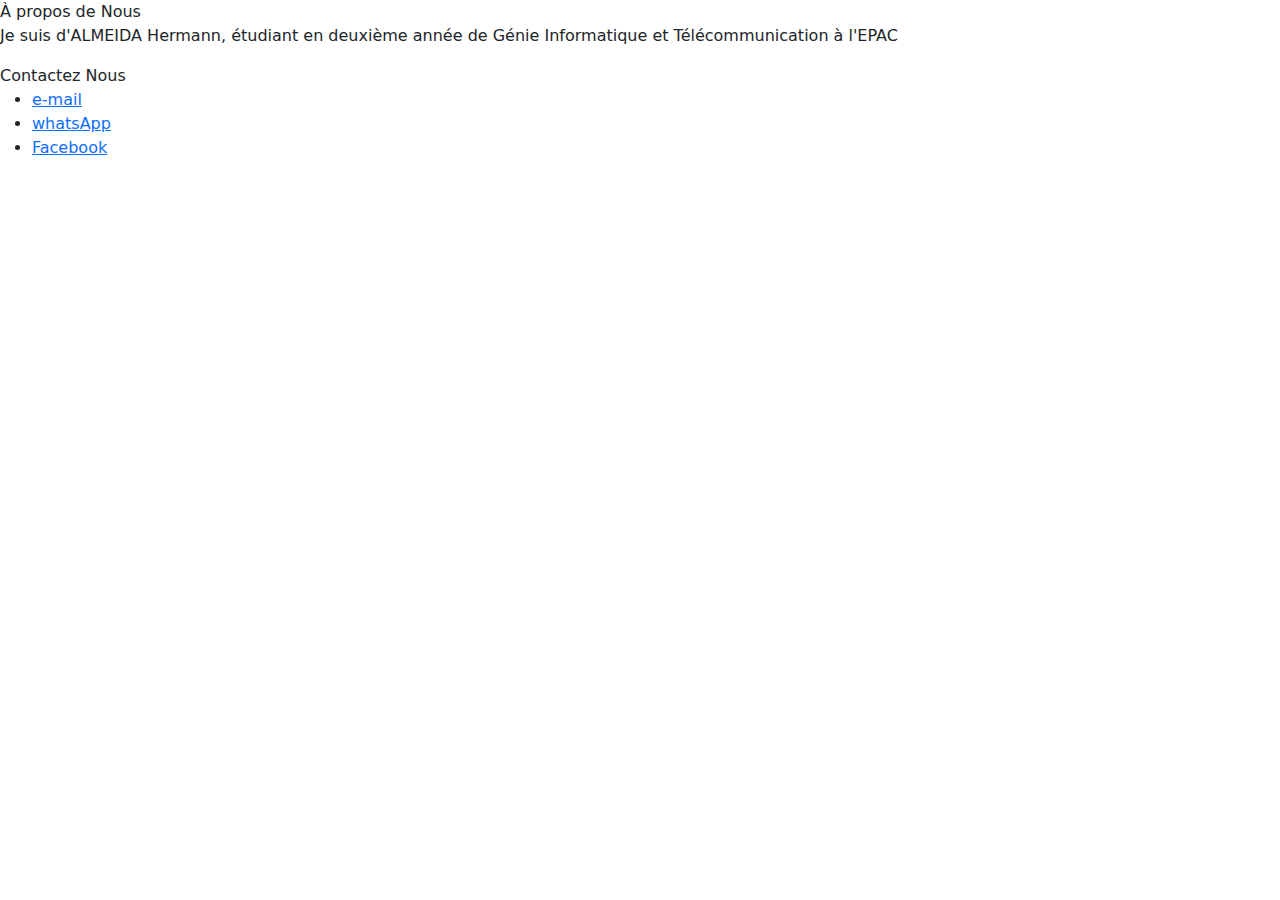
==== index.html @ 7d02f6b3 "Update index.html" ====
<!DOCTYPE html>
<html lang="fr">
	<head>
		<title>Accueil\Travail de Hermann d'ALMEIDA</title>
		<meta charset="utf-8"/>
		<meta name="viewport" content="width=device-width, initial-scale=1.0" />
		<link href="bootstrap.min.css" rel="stylesheet" type="text/css">
		<link href="bootstrap-icons.css" rel="stylesheet" type="text/css">
		<link href="css/styles.css" rel="stylesheet" type="text/css">
	</head>
	<body>
		<header>
			
		</header>
		
		<footer >
			<div id="aboutUs">
				<div id="titre_about">À propos de Nous</div>
				<p class="text_about">Je suis d'ALMEIDA Hermann, étudiant en deuxième année de Génie Informatique et Télécommunication à l'EPAC</p>
			</div>
			<div id="ContactUs">
				<div id="titre_contact">Contactez Nous</div>
				<ul>
					<li class="li_contact"><a class="a_contact" id="gmail" href="mailto:adreanodalmeida@gmail.com">e-mail</a></li>
					<li class="li_contact"><a class="a_contact" id="whatsapp" href="">whatsApp</a></li>
					<li class="li_contact"><a class="a_contact" id="facebook" href="https://facebook.com/hermann.dealmeida.3">Facebook</a></li>
				</ul>
			</div>
		</footer>
		<script src="bootstrap.bundle.js"></script>
		<script src="javaScript/script.js"></script>
	</body>
</html>
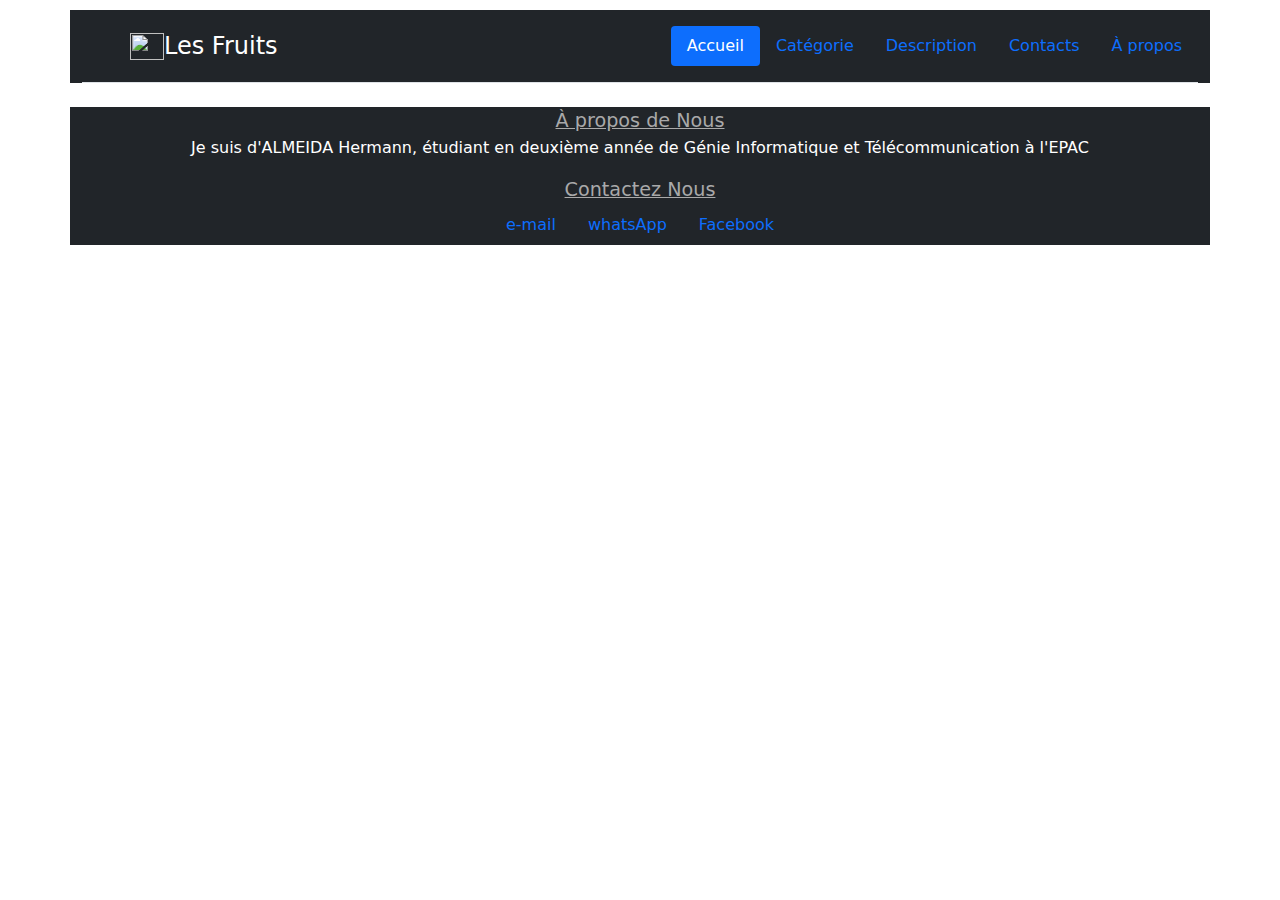
==== commit 296d7781: "Update index.html" ====
--- a/index.html
+++ b/index.html
@@ -9,24 +9,44 @@
 		<link href="css/styles.css" rel="stylesheet" type="text/css">
 	</head>
 	<body>
-		<header>
-			
-		</header>
+		<div class="container bg-dark text-white">
+			<header class="d-flex flex-wrap justify-content-center py-3 mb-4 border-bottom">
+				<a href="/" class="d-flex align-items-center mb-3 mb-md-0 me-md-auto text-white text-decoration-none">
+					<svg class="bi me-2" width="40" height="32"><img src="Images/images.jpeg" width="34" height="27"></svg>
+					<span class="fs-4">Les Fruits</span>
+				</a>
+				<ul class="nav nav-pills">
+					<li class="nav-item"><a href="index.html" class="nav-link active" aria-current="page">Accueil</a></li>
+					<li class="nav-item"><a href="categorie.html" class="nav-link">Catégorie</a></li>
+					<li class="nav-item"><a href="description.html" class="nav-link">Description</a></li>
+					<li class="nav-item"><a href="#contactUs" class="nav-link">Contacts</a></li>
+					<li class="nav-item"><a href="#aboutUs" class="nav-link">À propos</a></li>
+				</ul>
+			</header>
+		</div>
+		<div class="b-example-divider"></div>
 		
-		<footer >
-			<div id="aboutUs">
-				<div id="titre_about">À propos de Nous</div>
-				<p class="text_about">Je suis d'ALMEIDA Hermann, étudiant en deuxième année de Génie Informatique et Télécommunication à l'EPAC</p>
-			</div>
-			<div id="ContactUs">
-				<div id="titre_contact">Contactez Nous</div>
-				<ul>
-					<li class="li_contact"><a class="a_contact" id="gmail" href="mailto:adreanodalmeida@gmail.com">e-mail</a></li>
-					<li class="li_contact"><a class="a_contact" id="whatsapp" href="">whatsApp</a></li>
-					<li class="li_contact"><a class="a_contact" id="facebook" href="https://facebook.com/hermann.dealmeida.3">Facebook</a></li>
-				</ul>
-			</div>
-		</footer>
+		<main>
+
+		</main>
+
+		<footer class="container bg-dark text-white text-center">
+				<div id="aboutUs">
+					<div id="titre_about" class="text-decoration-underline">À propos de Nous</div>
+					<p class="text_about">Je suis d'ALMEIDA Hermann, étudiant en deuxième année de Génie Informatique et Télécommunication à l'EPAC</p>
+				</div>
+				<div id="contactUs">
+					<div id="titre_contact" class="text-decoration-underline">Contactez Nous</div>
+					<div class="d-flex flex-wrap justify-content-around mb-3 me-md-auto text-decoration-none">
+						<ul class="nav nav-pills">
+							<li class="nav-item"><a href="mailto:adreanodalmeida@gmail.com" class="nav-link">e-mail</a></li>
+							<li class="nav-item"><a href="https://wa.me/22966220208" class="nav-link">whatsApp</a></li>
+							<li class="nav-item"><a href="https://www.facebook.com/hermann.dealmeida.3" class="nav-link">Facebook</a></li>
+						</ul>
+					</div>
+				</div>
+			</footer>
+
 		<script src="bootstrap.bundle.js"></script>
 		<script src="javaScript/script.js"></script>
 	</body>
--- a/css/styles.css
+++ b/css/styles.css
@@ -0,0 +1,13 @@
+/*body{
+    background: url(Images/images5.jpg) fixed no-repeat;
+}*/
+header{
+    margin-top: 10px;
+}
+.nav-link:hover{
+    color: blueviolet;
+}
+#titre_about, #titre_contact{
+    font-size: larger;
+    color: darkgrey;
+}
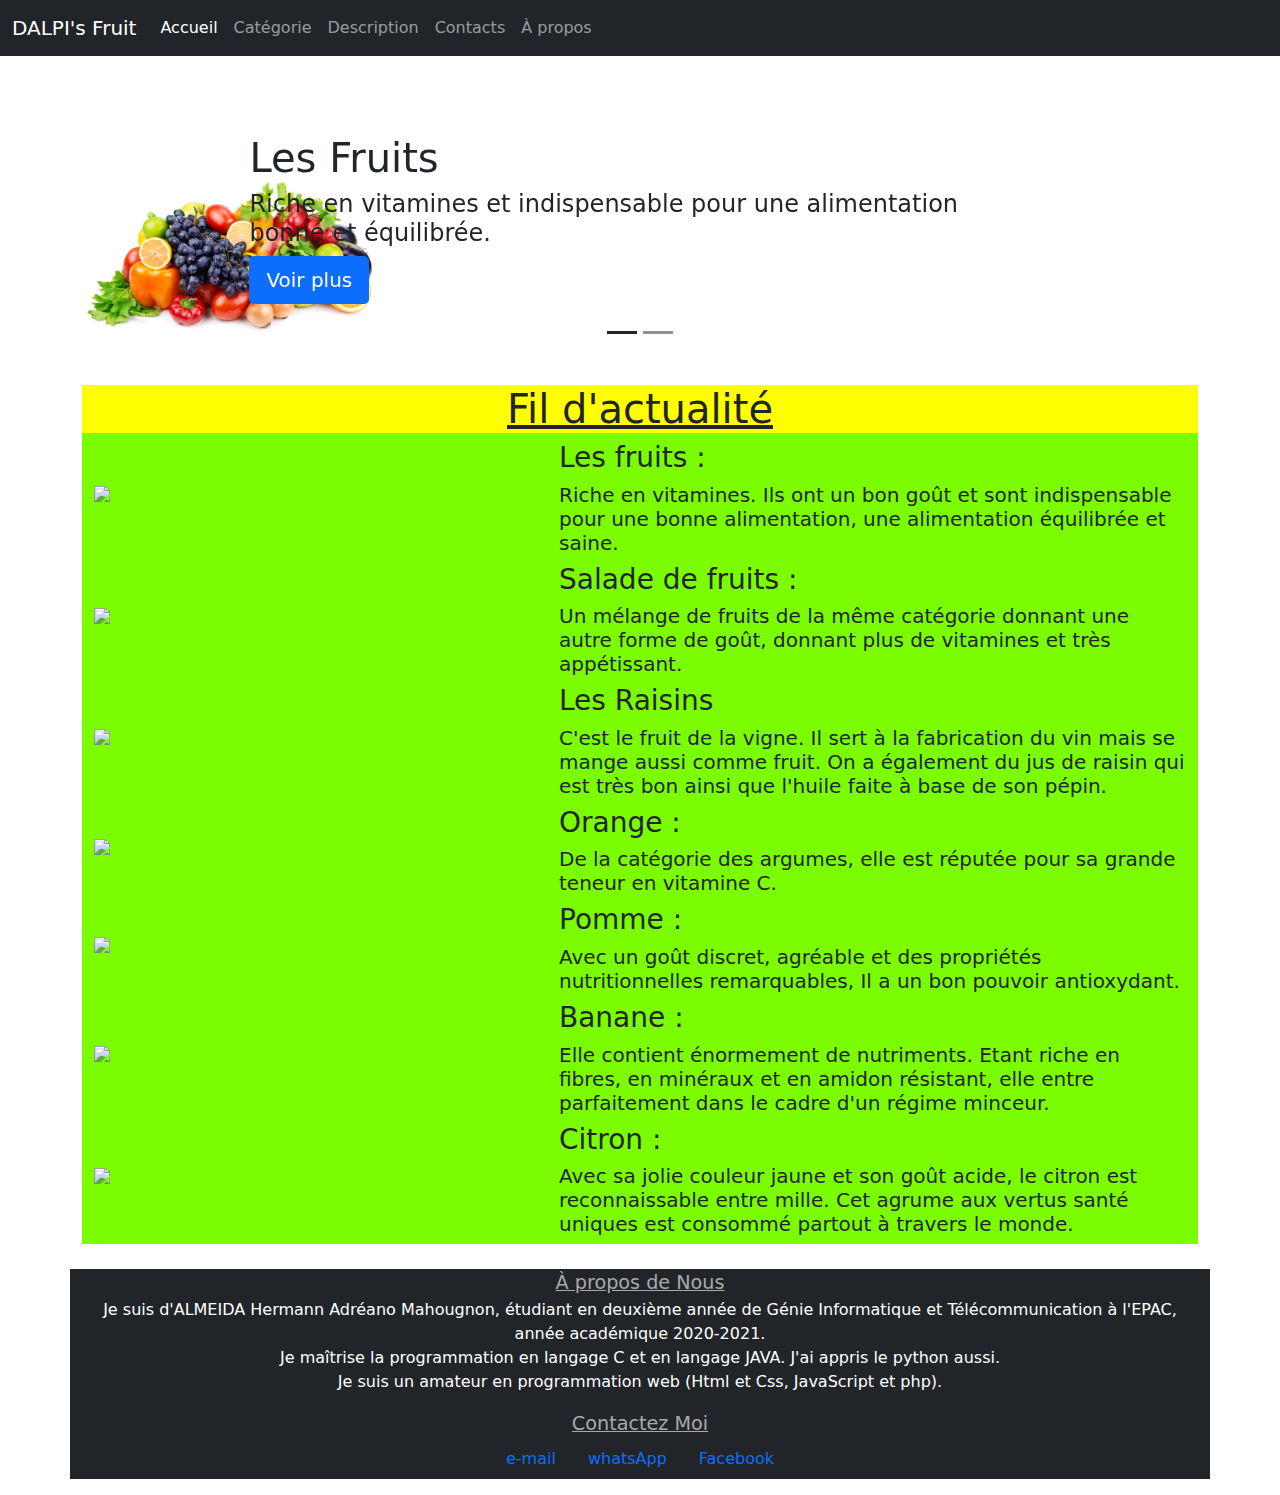
==== commit 65988b45: "ch_footer_and_del_js" ====
--- a/index.html
+++ b/index.html
@@ -4,50 +4,150 @@
 		<title>Accueil\Travail de Hermann d'ALMEIDA</title>
 		<meta charset="utf-8"/>
 		<meta name="viewport" content="width=device-width, initial-scale=1.0" />
-		<link href="bootstrap.min.css" rel="stylesheet" type="text/css">
-		<link href="bootstrap-icons.css" rel="stylesheet" type="text/css">
+		<link href="Framework/bootstrap.min.css" rel="stylesheet" type="text/css">
+		<link href="Framework/bootstrap-icons.css" rel="stylesheet" type="text/css">
 		<link href="css/styles.css" rel="stylesheet" type="text/css">
 	</head>
 	<body>
-		<div class="container bg-dark text-white">
-			<header class="d-flex flex-wrap justify-content-center py-3 mb-4 border-bottom">
-				<a href="/" class="d-flex align-items-center mb-3 mb-md-0 me-md-auto text-white text-decoration-none">
-					<svg class="bi me-2" width="40" height="32"><img src="Images/images.jpeg" width="34" height="27"></svg>
-					<span class="fs-4">Les Fruits</span>
-				</a>
-				<ul class="nav nav-pills">
-					<li class="nav-item"><a href="index.html" class="nav-link active" aria-current="page">Accueil</a></li>
-					<li class="nav-item"><a href="categorie.html" class="nav-link">Catégorie</a></li>
-					<li class="nav-item"><a href="description.html" class="nav-link">Description</a></li>
-					<li class="nav-item"><a href="#contactUs" class="nav-link">Contacts</a></li>
-					<li class="nav-item"><a href="#aboutUs" class="nav-link">À propos</a></li>
-				</ul>
-			</header>
-		</div>
+
+		<!--En tête-->
+		<header>
+			<nav class="navbar navbar-expand-md navbar-dark fixed-top bg-dark">
+				<div class="container-fluid">
+					<a class="navbar-brand text-white text-decoration-none" href="/">DALPI's Fruit</a>
+					<button class="navbar-toggler" type="button" data-bs-toggle="collapse" data-bs-target="#navbarCollapse" aria-controls="navbarCollapse" aria-expanded="false" aria-label="Toggle navigation">
+				  		<span class="navbar-toggler-icon"></span>
+					</button>
+					<div class="collapse navbar-collapse" id="navbarCollapse">
+						<ul class=" navbar-nav me-auto mb-2 mb-md-0">
+							<li class="nav-item"><a href="index.html" class="nav-link active" aria-current="page">Accueil</a></li>
+							<li class="nav-item"><a href="categorie.html" class="nav-link">Catégorie</a></li>
+							<li class="nav-item"><a href="description.html" class="nav-link">Description</a></li>
+							<li class="nav-item"><a href="#contactUs" class="nav-link">Contacts</a></li>
+							<li class="nav-item"><a href="#aboutUs" class="nav-link">À propos</a></li>
+						</ul>
+					</div>
+			  	</div>
+			</nav>
+		</header>
+
 		<div class="b-example-divider"></div>
-		
-		<main>
 
+		<!--Corps de la page-->
+		<main class="container">
+
+			<!--Le diaporama-->
+			<div id="myCarousel" class="carousel slide" data-bs-ride="carousel">
+				<div class="carousel-indicators">
+					<button type="button" data-bs-target="#myCarousel" data-bs-slide-to="0" class="active bg-dark" aria-current="true" aria-label="Slide 1"></button>
+					<button type="button" data-bs-target="#myCarousel" data-bs-slide-to="1" aria-label="Slide 2" class="bg-dark"></button>
+				</div>
+				<div class="carousel-inner">
+					<div class="carousel-item active">
+						<svg class="bd-placeholder-img" width="100%" height="100%" aria-hidden="true" preserveAspectRatio="xMidYMid slice" focusable="false"><img src="Images/carousel1.jpg" height="200px"/></svg>
+			
+						<div class="container">
+							<div class="carousel-caption text-start text-dark">
+								<h1>Les Fruits</h1>
+								<h4>Riche en vitamines et indispensable pour une alimentation bonne et équilibrée.</h4>
+								<p><a class="btn btn-lg btn-primary" href="description.html">Voir plus</a></p>
+							</div>
+						</div>
+					</div>
+					<div class="carousel-item">
+						<svg class="bd-placeholder-img" width="100%" height="100%" aria-hidden="true" preserveAspectRatio="xMidYMid slice" focusable="false"><img src="Images/carousel2.jpg" height="200px" class="index_carousel_img"/></svg>
+			
+						<div class="container">
+							<div class="carousel-caption text-end text-dark">
+								<h1>Salade de Fruits</h1>
+								<h4>Mélange de plusieurs fruits de même catégorie.</h4>
+								<p><a class="btn btn-lg btn-primary" href="categorie.html">Catégorie de Fruits</a></p>
+							</div>
+						</div>
+					</div>
+				</div>
+			</div>
+
+			<!--Le reste-->
+			<div id="exemple_de_fruit">
+				<h1 class="text-center text-decoration-underline" id="fil-actualite">Fil d'actualité</h1>
+				<div id="exempleFruit" class="container">
+					<div id="exemple" class="row d-flex flex-direction-row justify-content-between align-items-center">
+						<p class="col-3"><img src="Images/lesfruits_actu.jpeg"/></p>
+						<div class="exemple col-7">
+							<h3>Les fruits : </h3>
+							<h5>Riche en vitamines. Ils ont un bon goût et sont indispensable pour une bonne alimentation, une alimentation équilibrée et saine.</h5>
+						</div>
+					</div>
+					<div id="exemple" class="row d-flex flex-direction-row justify-content-between align-items-center">
+						<p class="col-3"><img src="Images/salade_actu.jpeg"/></p>
+						<div class="exemple col-7">
+							<h3>Salade de fruits : </h3>
+							<h5>Un mélange de fruits de la même catégorie donnant une autre forme de goût, donnant plus de vitamines et très appétissant.</h5>
+						</div>
+					</div>
+					<div id="exemple" class="row d-flex flex-direction-row justify-content-between align-items-center">
+						<p class="col-3"><img src="Images/raisin_actu.jpg"/></p>
+						<div class="exemple col-7">
+							<h3>Les Raisins</h3>
+							<h5>C'est le fruit de la vigne. Il sert à la fabrication du vin mais se mange aussi comme fruit. On a également du jus de raisin qui est très bon ainsi que l'huile faite à base de son pépin.</h5>
+						</div>
+					</div>
+					<div id="exemple" class="row d-flex flex-direction-row justify-content-between align-items-center">
+						<p class="col-3"><img src="Images/orange_actu.jpeg"/></p>
+						<div class="exemple col-7">
+							<h3>Orange : </h3>
+							<h5>De la catégorie des argumes, elle est réputée pour sa grande teneur en vitamine C.</h5>
+						</div>
+					</div>
+					<div id="exemple" class="row d-flex flex-direction-row justify-content-between align-items-center">
+						<p class="col-3"><img src="Images/pomme_actu.jpg"/></p>
+						<div class="exemple col-7">
+							<h3>Pomme : </h3>
+							<h5>Avec un goût discret, agréable et des propriétés nutritionnelles remarquables, Il a un bon pouvoir antioxydant.</h5>
+						</div>
+					</div>
+					<div id="exemple" class="row d-flex flex-direction-row justify-content-between align-items-center">
+						<p class="col-3"><img src="Images/banane_actu.jpg"/></p>
+						<div class="exemple col-7">
+							<h3>Banane : </h3>
+							<h5>Elle contient énormement de nutriments. Etant riche en fibres, en minéraux et en amidon résistant, elle entre parfaitement dans le cadre d'un régime minceur.</h5>
+						</div>
+					</div>
+					<div id="exemple" class="row d-flex flex-direction-row justify-content-between align-items-center">
+						<p class="col-3"><img src="Images/citron_actu.jpg"/></p>
+						<div class="exemple col-7">
+							<h3>Citron : </h3>
+							<h5>Avec sa jolie couleur jaune et son goût acide, le citron est reconnaissable entre mille. Cet agrume aux vertus santé uniques est consommé partout à travers le monde.</h5>
+						</div>
+					</div>
+				</div>
+			</div>
+			
 		</main>
 
+		<!--Pieds de page-->
 		<footer class="container bg-dark text-white text-center">
-				<div id="aboutUs">
-					<div id="titre_about" class="text-decoration-underline">À propos de Nous</div>
-					<p class="text_about">Je suis d'ALMEIDA Hermann, étudiant en deuxième année de Génie Informatique et Télécommunication à l'EPAC</p>
+			<div id="aboutUs">
+				<div id="titre_about" class="text-decoration-underline">À propos de Nous</div>
+				<p class="text_about">
+					Je suis d'ALMEIDA Hermann Adréano Mahougnon, étudiant en deuxième année de Génie Informatique et Télécommunication à l'EPAC, année académique 2020-2021.<br/>
+					Je maîtrise la programmation en langage C et en langage JAVA. J'ai appris le python aussi.<br/>
+					Je suis un amateur en programmation web (Html et Css, JavaScript et php).
+				</p>
+			</div>
+			<div id="contactUs">
+				<div id="titre_contact" class="text-decoration-underline">Contactez Moi</div>
+				<div class="d-flex flex-wrap justify-content-around mb-3 me-md-auto text-decoration-none">
+					<ul class="nav nav-pills">
+						<li class="nav-item"><a href="mailto:adreanodalmeida@gmail.com" class="nav-link">e-mail</a></li>
+						<li class="nav-item"><a href="https://wa.me/22966220208" class="nav-link">whatsApp</a></li>
+						<li class="nav-item"><a href="https://www.facebook.com/hermann.dealmeida.3" class="nav-link">Facebook</a></li>
+					</ul>
 				</div>
-				<div id="contactUs">
-					<div id="titre_contact" class="text-decoration-underline">Contactez Nous</div>
-					<div class="d-flex flex-wrap justify-content-around mb-3 me-md-auto text-decoration-none">
-						<ul class="nav nav-pills">
-							<li class="nav-item"><a href="mailto:adreanodalmeida@gmail.com" class="nav-link">e-mail</a></li>
-							<li class="nav-item"><a href="https://wa.me/22966220208" class="nav-link">whatsApp</a></li>
-							<li class="nav-item"><a href="https://www.facebook.com/hermann.dealmeida.3" class="nav-link">Facebook</a></li>
-						</ul>
-					</div>
-				</div>
-			</footer>
+			</div>
+		</footer>
 
-		<script src="bootstrap.bundle.js"></script>
-		<script src="javaScript/script.js"></script>
+		<script src="Framework/bootstrap.bundle.js"></script>
 	</body>
-</html>
+</html>--- a/css/styles.css
+++ b/css/styles.css
@@ -1,8 +1,16 @@
-/*body{
-    background: url(Images/images5.jpg) fixed no-repeat;
-}*/
 header{
     margin-top: 10px;
+}
+.index_carousel_img{
+    padding-bottom: 05%;
+}
+footer{
+    margin-top: 25px;
+    margin-bottom: 10px;
+}
+#exemple_de_fruit{
+    margin-top: 25px;
+    background-color: lawngreen;
 }
 .nav-link:hover{
     color: blueviolet;
@@ -11,3 +19,88 @@
     font-size: larger;
     color: darkgrey;
 }
+.bd-placeholder-img {
+    font-size: 1.125rem;
+    text-anchor: middle;
+    -webkit-user-select: none;
+    -moz-user-select: none;
+    user-select: none;
+}
+@media (min-width: 768px) {
+    .bd-placeholder-img-lg {
+      font-size: 3.5rem;
+    }
+}
+#fil-actualite{
+    background-color: yellow;
+}
+.exemple{
+    margin-left: 10px;
+}
+#cadre{
+    border: solid grey;
+    border-radius: 0.5rem;
+    margin-left: 0.5rem;
+    margin-top: 0.8rem;
+    color: limegreen;
+    background-color: #ffffff;
+}
+#categorie1{
+    margin-top: 2rem;
+    padding-top: 2rem;
+    padding-bottom: 5rem;
+    border-radius: 0.5rem;
+    background-color: green;
+}
+#categorie2{
+    padding-top: 2rem;
+    padding-bottom: 5rem;
+    border-radius: 0.5rem;
+    background-color: yellow;
+}
+#categorie3{
+    padding-top: 2rem;
+    padding-bottom: 5rem;
+    border-radius: 0.5rem;
+    background-color: darkolivegreen;
+}
+#categorie4{
+    padding-top: 2rem;
+    padding-bottom: 5rem;
+    border-radius: 0.5rem;
+    background-color: orange;
+}
+#categorie5{
+    padding-top: 2rem;
+    padding-bottom: 5rem;
+    border-radius: 0.5rem;
+    background: #000;
+    color: wheat;
+}
+#categorie6{
+    padding-top: 2rem;
+    padding-bottom: 5rem;
+    border-radius: 0.5rem;
+    background-color: yellowgreen;
+}
+#h4_cat{
+    display: flex;
+    flex-wrap: wrap;
+    justify-content: center;
+}
+#desc_div{
+    border: solid grey;
+    border-radius: 0.5rem;
+    margin-left: 0.5rem;
+    margin-top: 0.8rem;
+    color: thistle;
+    background-color: #000000;
+}
+#titre_desc{
+    color: lightgreen;
+}
+#def_desc, #role_desc{
+    color: lightgreen;
+    font-weight: bold;
+    font-style: italic;
+}
